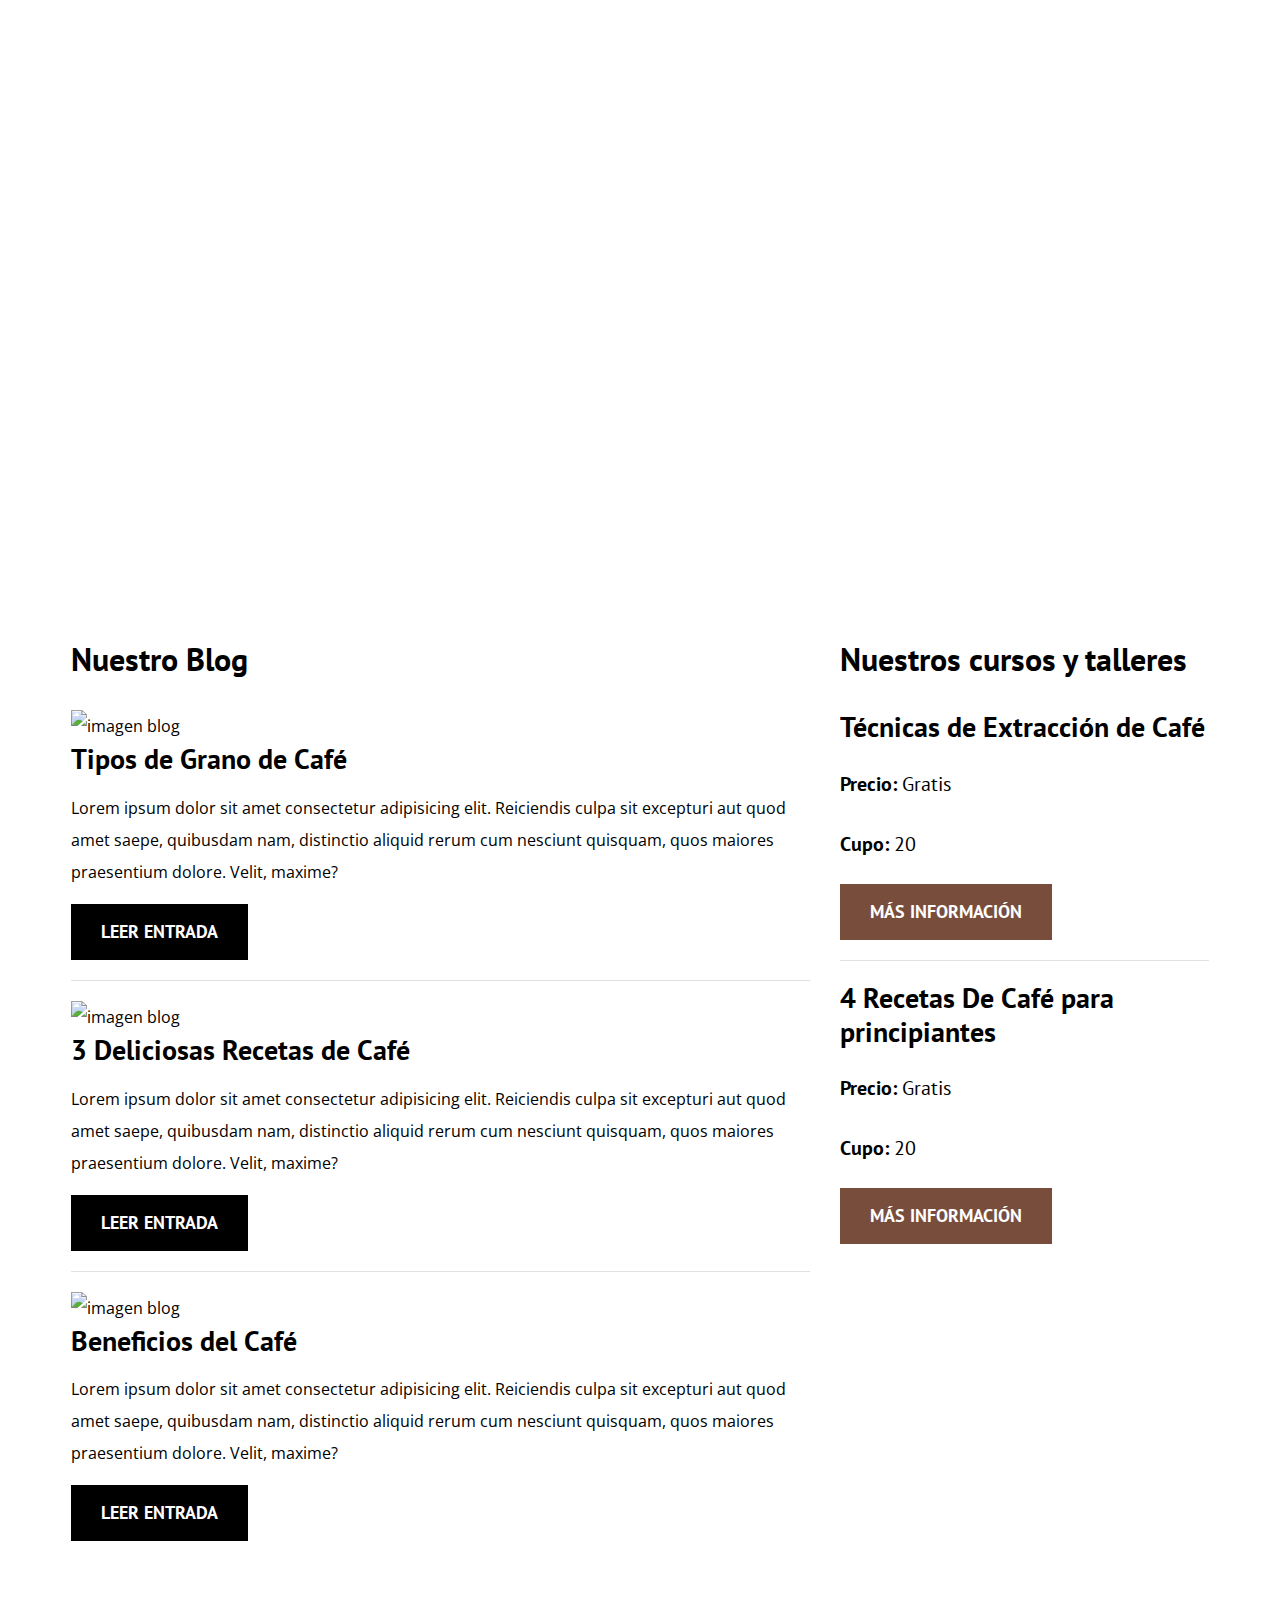
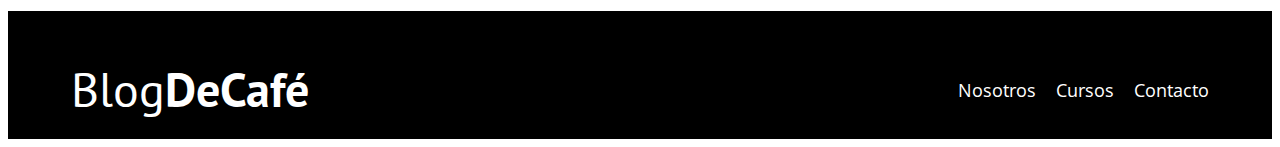
==== index.html @ 57d83326 "Modifico ruto del index.html" ====
<!DOCTYPE html>
<html lang="en">
    <head>
        <meta charset="UTF-8" />
        <meta http-equiv="X-UA-Compatible" content="IE=edge" />
        <meta name="viewport" content="width=device-width, initial-scale=1.0" />
        <title>Blog de Café</title>
        <link rel="stylesheet" href="/css/normalize.css" />
        <link rel="preconnect" href="https://fonts.gstatic.com" />
        <link
            href="https://fonts.googleapis.com/css2?family=Open+Sans&family=PT+Sans:wght@400;700&display=swap"
            rel="stylesheet"
        />
        <link rel="stylesheet" href="/css/style.css" />
    </head>
    <body>
        <header class="header">
            <div class="contenedor">
                <div class="barra">
                    <a href="index.html" class="logo">
                        <h1 class="logo__nombre no-margin centrar-texto">
                            Blog<span class="logo__bold">DeCafé</span>
                        </h1>
                    </a>
                    <nav class="navegacion">
                        <a href="nosotros.html" class="navegacion__enlace"
                            >Nosotros</a
                        ><a href="cursos.html" class="navegacion__enlace"
                            >Cursos</a
                        ><a href="contacto.html" class="navegacion__enlace"
                            >Contacto</a
                        >
                    </nav>
                </div>
            </div>
            <div class="header__texto">
                <h2 class="no-margin">Blog de café con consejos y cursos</h2>
                <p class="no-margin">
                    Aprende de los expertos con las mejores recetas y consejos
                </p>
            </div>
        </header>

        <div class="contenedor contenido-principal">
            <main class="blog ">
                <h3>Nuestro Blog</h3>
                <article class="entrada">
                    <div class="entrada__imagen">
                        <img src="/img/blog1.jpg" alt="imagen blog" />
                    </div>
                    <div class="entrada__contenido">
                        <h4 class="no-margin">Tipos de Grano de Café</h4>
                        <p>
                            Lorem ipsum dolor sit amet consectetur adipisicing
                            elit. Reiciendis culpa sit excepturi aut quod amet
                            saepe, quibusdam nam, distinctio aliquid rerum cum
                            nesciunt quisquam, quos maiores praesentium dolore.
                            Velit, maxime?
                        </p>
                        <a href="entrada.html" class="boton boton--primario"
                            >Leer Entrada</a
                        >
                    </div>
                </article>
                <article class="entrada">
                    <div class="entrada__imagen">
                        <img src="/img/blog2.jpg" alt="imagen blog" />
                    </div>
                    <div class="entrada__contenido">
                        <h4 class="no-margin">3 Deliciosas Recetas de Café</h4>
                        <p>
                            Lorem ipsum dolor sit amet consectetur adipisicing
                            elit. Reiciendis culpa sit excepturi aut quod amet
                            saepe, quibusdam nam, distinctio aliquid rerum cum
                            nesciunt quisquam, quos maiores praesentium dolore.
                            Velit, maxime?
                        </p>
                        <a href="entrada.html" class="boton boton--primario"
                            >Leer Entrada</a
                        >
                    </div>
                </article>
                <article class="entrada">
                    <div class="entrada__imagen">
                        <img src="/img/blog3.jpg" alt="imagen blog" />
                    </div>
                    <div class="entrada__contenido">
                        <h4 class="no-margin">Beneficios del Café</h4>
                        <p>
                            Lorem ipsum dolor sit amet consectetur adipisicing
                            elit. Reiciendis culpa sit excepturi aut quod amet
                            saepe, quibusdam nam, distinctio aliquid rerum cum
                            nesciunt quisquam, quos maiores praesentium dolore.
                            Velit, maxime?
                        </p>
                        <a href="entrada.html" class="boton boton--primario"
                            >Leer Entrada</a
                        >
                    </div>
                </article>
            </main>
            <aside class="sidebar">
                <h3>Nuestros cursos y talleres</h3>

                <ul class="cursos no-padding no-margin">
                   <li class="widget-curso">
                    <h4 class="no-margin">Técnicas de Extracción de Café</h4>
                    <p class="widget-curso__label">Precio:
                        <span class="widget-curso__info">Gratis</span>
                    </p>
                    <p class="widget-curso__label">Cupo:
                        <span class="widget-curso__info">20</span>
                    </p>
                    <a href="entrada.html" class="boton boton--secundario"
                            >Más Información</a
                        >
                   </li>

                   <li class="widget-curso">
                    <h4 class="no-margin">4 Recetas De Café para principiantes</h4>
                    <p class="widget-curso__label">Precio:
                        <span class="widget-curso__info">Gratis</span>
                    </p>
                    <p class="widget-curso__label">Cupo:
                        <span class="widget-curso__info">20</span>
                    </p>
                    <a href="entrada.html" class="boton boton--secundario"
                            >Más Información</a
                        >
                   </li>
                </ul>
                
            </aside>
        </div>
        <footer class="footer">
            <div class="contenedor">
                <div class="barra">
                    <a href="index.html" class="logo">
                        <h1 class="logo__nombre no-margin centrar-texto">
                            Blog<span class="logo__bold">DeCafé</span>
                        </h1>
                    </a>
                    <nav class="navegacion">
                        <a href="nosotros.html" class="navegacion__enlace"
                            >Nosotros</a
                        ><a href="cursos.html" class="navegacion__enlace"
                            >Cursos</a
                        ><a href="contacto.html" class="navegacion__enlace"
                            >Contacto</a
                        >
                    </nav>
                </div>
        </footer>
    </body>
</html>
---- css/style.css ----
:root {
    --fuenteHeading: "PT Sans", sans-serif;
    --fuenteParrafos: "Open Sans", sans-serif;
    --colorPrimario: #784d3c;
    --blanco: #ffff;
    --gris: #e1e1e1;
    --negro: #000000;
}
html {
    box-sizing: border-box;
    font-size: 62.5%; /* Esta medida es usada para q todos rem tenga una medida de 10px  */
}
*,
*::before,
*::after {
    box-sizing: inherit;
}
body {
    font-family: var(--fuenteParrafos);
    font-size: 1.6rem;
    line-height: 2;
}

/* Globales */
.contenedor {
    /*  max-width: 120rem;
    width: 90%; */
    width: min(90%, 120rem);
    margin: 0 auto;
}

a {
    text-decoration: none;
}
h1,
h2,
h3,
h4 {
    font-family: var(--fuenteHeading);
    line-height: 1.2;
}
h1 {
    font-size: 4.8rem;
}
h2 {
    font-size: 4rem;
}
h3 {
    font-size: 3.2rem;
}
h4 {
    font-size: 2.8rem;
}
img {
    max-width: 100%;
}
/* Utilidades */

.no-margin {
    margin: 0;
}
.no-padding {
    padding: 0;
}
.centrar-texto {
    text-align: center;
}

/* Header */

.header {
    background-image: url(../img/banner.jpg); /* Como la imagen se encuetra en la carpeta css se busca con los dos punto y la barra inclinada */
    height: 60rem;
    background-size: cover; /* para que la imagen todo el espacio disponible */
    background-repeat: no-repeat;
    background-position: center center; /* Estapropiedad es para que la imagen quede centrada verticalmente y horizontalmente */
}

.header__texto {
    color: var(--blanco);
    text-align: center;
    margin-top: 5rem;
}
@media (min-width: 768px) {
    .header__texto {
        margin-top: 15rem;
    }
}
.barra {
    padding-top: 3rem;
}
@media (min-width: 768px) {
    .barra {
        display: flex;
        justify-content: space-between;
        align-items: center;
    }
}
.logo {
    color: var(--blanco);
}
.logo__nombre {
    font-weight: 400;
}
.logo__bold {
    font-weight: 700;
}
/* Navegacion */
@media (min-width: 768px) {
    .navegacion {
        display: flex;
        gap: 2rem;
    }
}
.navegacion__enlace {
    display: block;
    text-align: center;
    font-size: 1.8rem;
    color: var(--blanco);
}
/* Contenido Principal */
@media (min-width: 768px) {
    .contenido-principal {
        display: grid;
        grid-template-columns: 2fr 1fr;
        column-gap: 3rem;
    }
}

.entrada {
    border-bottom: 1px solid var(--gris);
    margin-bottom: 2rem;
}
.entrada:last-of-type {
    border-bottom: none;
    margin-bottom: 0;
}
.boton {
    display: block;
    font-family: var(--fuenteHeading);
    color: var(--blanco);
    text-align: center;
    padding: 1rem 3rem;
    font-size: 1.8rem;
    text-transform: uppercase;
    font-weight: 700;
    margin-bottom: 2rem;
}
.boton--primario {
    background-color: var(--negro);
}
.boton--secundario {
    background-color: var(--colorPrimario);
}
@media (min-width: 768px) {
    .boton {
        display: inline-block;
    }
}

.cursos {
    list-style: none;
}
.widget-curso {
    border-bottom: 1px solid var(--gris);
    margin-bottom: 2rem;
}
.widget-curso:last-of-type {
    border: none;
    margin-bottom: 0;
}
.widget-curso__label {
    font-family: var(--fuenteHeading);
    font-weight: 700;
}
.widget-curso__info {
    font-weight: 400;
}
.widget-curso,
.widget-curso__info {
    font-size: 2rem;
}
.footer {
    padding: 2rem 0;
    background-color: var(--negro);
    margin-top: 5rem;
}
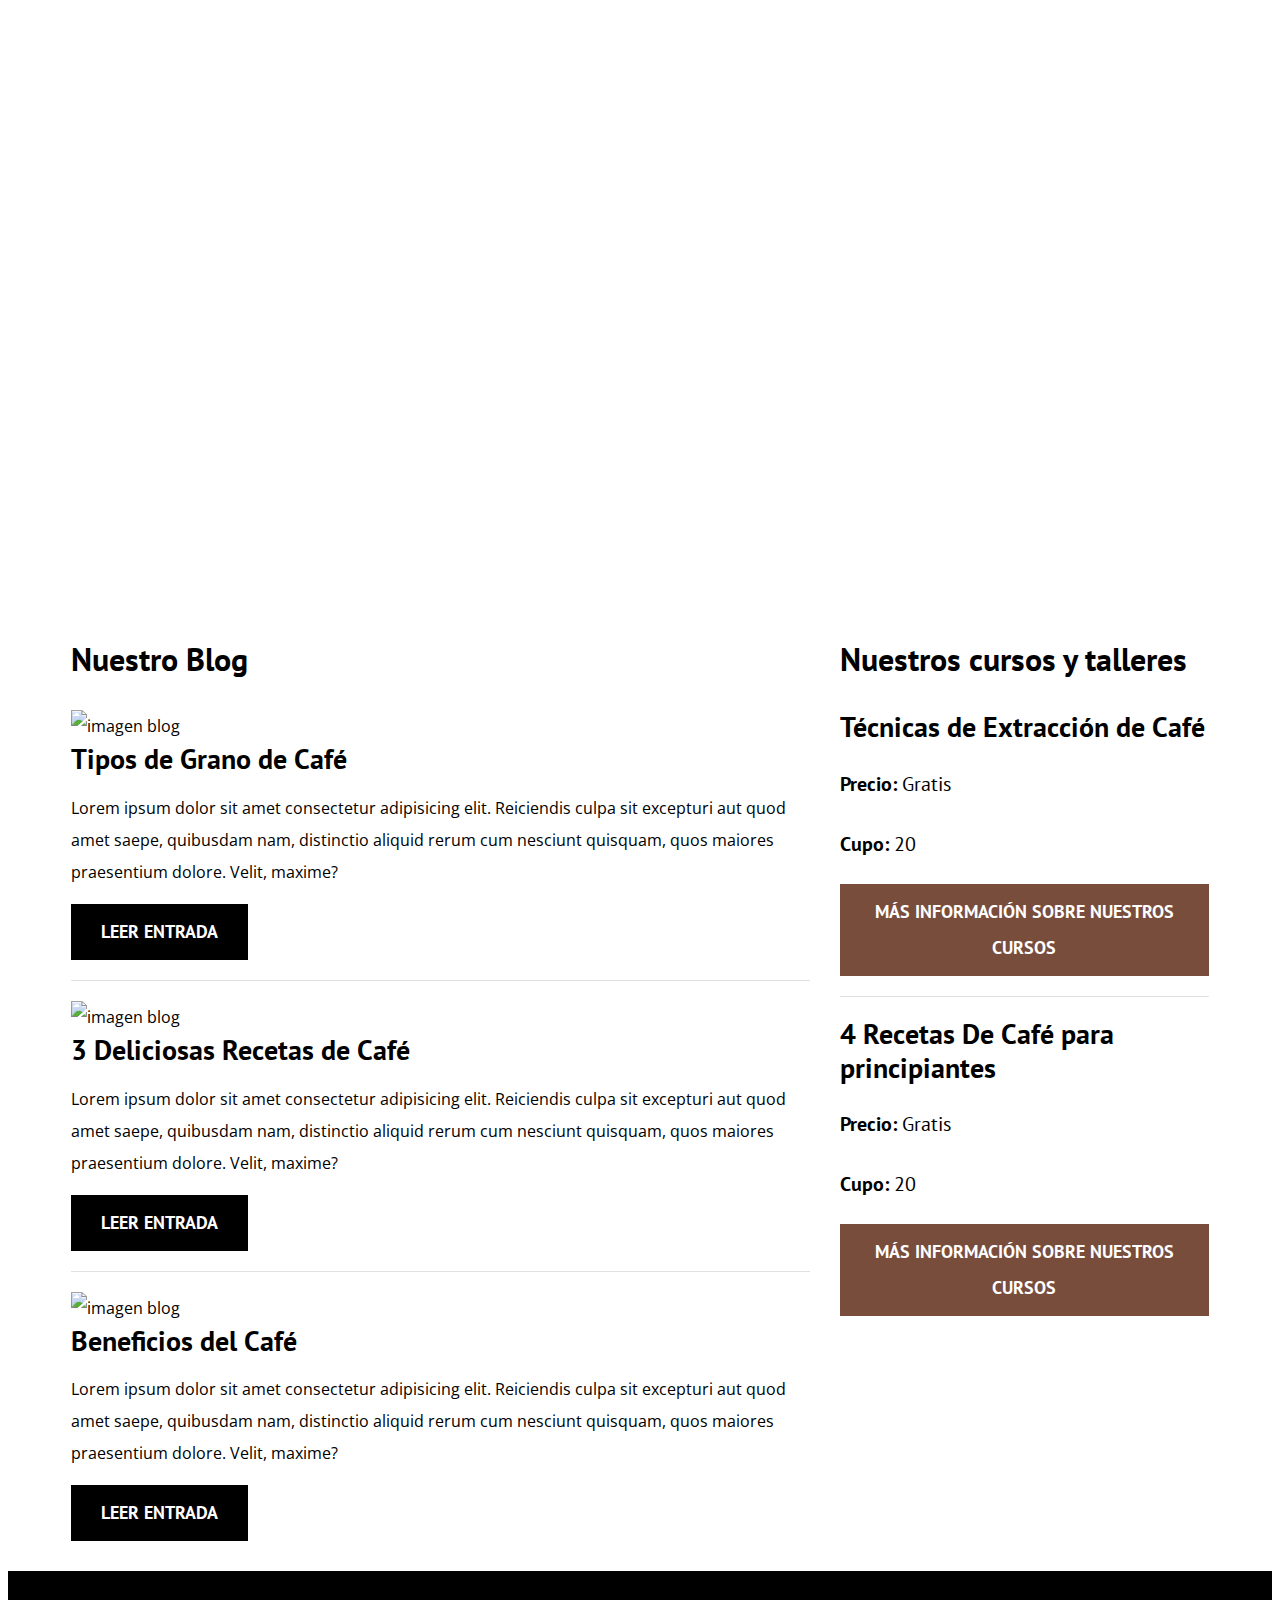
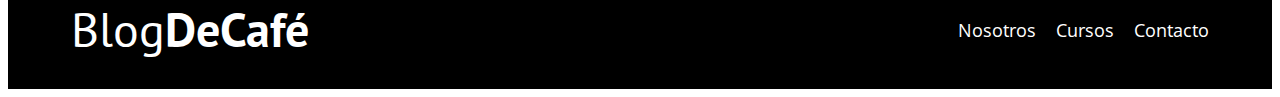
==== commit 643da9b6: "Agrego archivo js para el formulario, mejoro el performance la pagina" ====
--- a/index.html
+++ b/index.html
@@ -1,17 +1,29 @@
 <!DOCTYPE html>
-<html lang="en">
+<html class="no-webp" lang="en">
     <head>
         <meta charset="UTF-8" />
         <meta http-equiv="X-UA-Compatible" content="IE=edge" />
         <meta name="viewport" content="width=device-width, initial-scale=1.0" />
         <title>Blog de Café</title>
+        <meta name="description" content="Pagina web blog de café">
+       <!--  <link rel="preconnect" href="https://fonts.gstatic.com" /> -->
+        <!-- Prefetch -->
+        <link rel="prefetch" href="nosotros.html" as="document">
+        
+        <!-- Preload -->
+        
+        <link rel="preload" href="css/normalize.css" as="style">
         <link rel="stylesheet" href="/css/normalize.css" />
-        <link rel="preconnect" href="https://fonts.gstatic.com" />
+        
+        <link rel="preload" href="https://fonts.googleapis.com/css2?family=Open+Sans&family=PT+Sans:wght@400;700&display=swap" crossorigin="crossorigin" as="font">
         <link
-            href="https://fonts.googleapis.com/css2?family=Open+Sans&family=PT+Sans:wght@400;700&display=swap"
-            rel="stylesheet"
+        href="https://fonts.googleapis.com/css2?family=Open+Sans&family=PT+Sans:wght@400;700&display=swap"
+        rel="stylesheet"
         />
+        
+        <link rel="preload" href="css/style.css" as="style">
         <link rel="stylesheet" href="/css/style.css" />
+        <link rel="preload" href="img/blog1.jpg" as="image">
     </head>
     <body>
         <header class="header">
@@ -46,7 +58,10 @@
                 <h3>Nuestro Blog</h3>
                 <article class="entrada">
                     <div class="entrada__imagen">
-                        <img src="/img/blog1.jpg" alt="imagen blog" />
+                        <picture>
+                            <source loading="lazy" srcset="/img/blog1.webp" type="image/webp">
+                            <img  src="/img/blog1.jpg" alt="imagen blog" loading="lazy" />
+                        </picture>
                     </div>
                     <div class="entrada__contenido">
                         <h4 class="no-margin">Tipos de Grano de Café</h4>
@@ -64,7 +79,10 @@
                 </article>
                 <article class="entrada">
                     <div class="entrada__imagen">
-                        <img src="/img/blog2.jpg" alt="imagen blog" />
+                        <picture>
+                            <source loading="lazy" srcset="img/blog2.webp" type="image/webp">
+                            <img  src="img/blog2.jpg" alt="imagen blog" loading="lazy" />
+                        </picture>
                     </div>
                     <div class="entrada__contenido">
                         <h4 class="no-margin">3 Deliciosas Recetas de Café</h4>
@@ -82,7 +100,10 @@
                 </article>
                 <article class="entrada">
                     <div class="entrada__imagen">
-                        <img src="/img/blog3.jpg" alt="imagen blog" />
+                        <picture>
+                            <source loading="lazy" srcset="img/blog3.webp" type="image/webp">
+                            <img  src="img/blog3.jpg" alt="imagen blog" loading="lazy" />
+                        </picture>
                     </div>
                     <div class="entrada__contenido">
                         <h4 class="no-margin">Beneficios del Café</h4>
@@ -112,7 +133,7 @@
                         <span class="widget-curso__info">20</span>
                     </p>
                     <a href="entrada.html" class="boton boton--secundario"
-                            >Más Información</a
+                            >Más Información sobre nuestros cursos</a
                         >
                    </li>
 
@@ -124,9 +145,7 @@
                     <p class="widget-curso__label">Cupo:
                         <span class="widget-curso__info">20</span>
                     </p>
-                    <a href="entrada.html" class="boton boton--secundario"
-                            >Más Información</a
-                        >
+                    <a href="entrada.html" class="boton boton--secundario">Más Información sobre nuestros cursos</a >
                    </li>
                 </ul>
                 
@@ -134,13 +153,13 @@
         </div>
         <footer class="footer">
             <div class="contenedor">
-                <div class="barra">
-                    <a href="index.html" class="logo">
+                <div class="barra barra-footer">
+                    <a href="index.html" class="logo logo-footer">
                         <h1 class="logo__nombre no-margin centrar-texto">
                             Blog<span class="logo__bold">DeCafé</span>
                         </h1>
                     </a>
-                    <nav class="navegacion">
+                    <nav class="navegacion navegacion-footer">
                         <a href="nosotros.html" class="navegacion__enlace"
                             >Nosotros</a
                         ><a href="cursos.html" class="navegacion__enlace"
@@ -151,5 +170,7 @@
                     </nav>
                 </div>
         </footer>
+        <script src="/js/modernizr.js"></script>
+        <script src="/js/script.js"></script>
     </body>
 </html>
--- a/css/style.css
+++ b/css/style.css
@@ -52,7 +52,7 @@
     font-size: 2.8rem;
 }
 img {
-    max-width: 100%;
+    width: 100%;
 }
 /* Utilidades */
 
@@ -67,9 +67,13 @@
 }
 
 /* Header */
-
+.web .header {
+    background-image: url(../img/banner.jpg);
+}
+.no-webp .header {
+    background-image: url(../img/banner.jpg); /* Como la imagen se encuetra en la carpeta css se busca con los dos punto y la barra inclinada */
+}
 .header {
-    background-image: url(../img/banner.jpg); /* Como la imagen se encuetra en la carpeta css se busca con los dos punto y la barra inclinada */
     height: 60rem;
     background-size: cover; /* para que la imagen todo el espacio disponible */
     background-repeat: no-repeat;
@@ -145,6 +149,10 @@
     text-transform: uppercase;
     font-weight: 700;
     margin-bottom: 2rem;
+    border: none;
+}
+.boton:hover {
+    cursor: pointer;
 }
 .boton--primario {
     background-color: var(--negro);
@@ -169,19 +177,134 @@
     border: none;
     margin-bottom: 0;
 }
-.widget-curso__label {
+.widget-curso__label,
+.curso__label {
     font-family: var(--fuenteHeading);
     font-weight: 700;
 }
-.widget-curso__info {
+.widget-curso__info,
+.curso__info {
     font-weight: 400;
 }
 .widget-curso,
+.curso,
+.curso__info,
 .widget-curso__info {
     font-size: 2rem;
 }
+/* Footer */
 .footer {
-    padding: 2rem 0;
+    padding-bottom: 3rem;
     background-color: var(--negro);
-    margin-top: 5rem;
-}
+    margin-top: 1rem;
+}
+@media (max-width: 560px) {
+    .barra-footer {
+        display: flex;
+        justify-content: space-between;
+        align-items: center;
+    }
+    .logo-footer h1 {
+        font-size: 3.5rem;
+    }
+    .navegacion-footer {
+        line-height: 1.3;
+    }
+}
+
+/* Sobre Nosotros */
+
+@media (min-width: 768px) {
+    .sobre-nosotros {
+        display: grid;
+        grid-template-columns: repeat(2, 1fr);
+        gap: 2rem;
+    }
+}
+
+/* Pagina Cursos */
+.curso {
+    padding: 3rem 0;
+    border-bottom: 1px solid var(--gris);
+}
+@media (min-width: 768px) {
+    .curso {
+        display: flex;
+        justify-content: space-between;
+    }
+    .curso__informacion {
+        flex-basis: calc(66.6% - 1rem);
+    }
+    .curso__imagen {
+        flex-basis: calc(33.3% - 1rem);
+    }
+}
+.curso:last-of-type {
+    border: none;
+}
+/* .curso__label {
+    font-family: var(--fuenteHeading);
+    font-weight: 700;
+}
+.curso__info {
+    font-weight: 400;
+}
+.curso,
+.curso__info {
+    font-size: 2rem;
+} */
+.parrafo-entrada {
+    margin-bottom: 3rem;
+}
+
+/* Pagina contacto */
+.error {
+    background-color: #bd2000;
+    text-align: center;
+    padding: 1rem;
+    color: var(--blanco);
+    text-transform: uppercase;
+}
+.enviado {
+    background-color: rgb(24, 175, 19);
+    text-align: center;
+    padding: 1rem;
+    color: var(--blanco);
+    text-transform: uppercase;
+}
+.contacto-bg {
+    background-image: url(../img/contacto.jpg);
+    height: 40rem;
+    background-repeat: no-repeat;
+    background-size: cover;
+}
+.formulario {
+    background-color: var(--blanco);
+    margin: -5rem auto 0 auto;
+    width: 95%;
+    padding: 5rem;
+}
+.campo__field--textarea {
+    height: 10rem;
+    width: 188px;
+}
+@media (min-width: 768px) {
+    .campo {
+        display: flex;
+        margin-bottom: 2rem;
+        /*  gap: 2rem; */ /* Esta propiedad tambien nos para separar el label del input */
+    }
+    .campo__label {
+        flex: 0 0 9rem;
+        text-align: right;
+        padding-right: 2rem; /* Con esta propiedad separo los labels de los inputs */
+    }
+    .campo__field {
+        flex: 1; /* La propiedad flex-1 nos sirve para el factor de cercimiento convirtiendose en el numero 10 si el label
+        crecio 90px los inuputs van a crecer 1 vez por pixel */
+        border: 1px solid var(--gris);
+    }
+    .campo__field--textarea {
+        height: 20rem;
+    }
+}
--- a/css/style.css
+++ b/css/style.css
@@ -52,7 +52,7 @@
     font-size: 2.8rem;
 }
 img {
-    max-width: 100%;
+    width: 100%;
 }
 /* Utilidades */
 
@@ -67,9 +67,13 @@
 }
 
 /* Header */
-
+.web .header {
+    background-image: url(../img/banner.jpg);
+}
+.no-webp .header {
+    background-image: url(../img/banner.jpg); /* Como la imagen se encuetra en la carpeta css se busca con los dos punto y la barra inclinada */
+}
 .header {
-    background-image: url(../img/banner.jpg); /* Como la imagen se encuetra en la carpeta css se busca con los dos punto y la barra inclinada */
     height: 60rem;
     background-size: cover; /* para que la imagen todo el espacio disponible */
     background-repeat: no-repeat;
@@ -145,6 +149,10 @@
     text-transform: uppercase;
     font-weight: 700;
     margin-bottom: 2rem;
+    border: none;
+}
+.boton:hover {
+    cursor: pointer;
 }
 .boton--primario {
     background-color: var(--negro);
@@ -169,19 +177,134 @@
     border: none;
     margin-bottom: 0;
 }
-.widget-curso__label {
+.widget-curso__label,
+.curso__label {
     font-family: var(--fuenteHeading);
     font-weight: 700;
 }
-.widget-curso__info {
+.widget-curso__info,
+.curso__info {
     font-weight: 400;
 }
 .widget-curso,
+.curso,
+.curso__info,
 .widget-curso__info {
     font-size: 2rem;
 }
+/* Footer */
 .footer {
-    padding: 2rem 0;
+    padding-bottom: 3rem;
     background-color: var(--negro);
-    margin-top: 5rem;
-}
+    margin-top: 1rem;
+}
+@media (max-width: 560px) {
+    .barra-footer {
+        display: flex;
+        justify-content: space-between;
+        align-items: center;
+    }
+    .logo-footer h1 {
+        font-size: 3.5rem;
+    }
+    .navegacion-footer {
+        line-height: 1.3;
+    }
+}
+
+/* Sobre Nosotros */
+
+@media (min-width: 768px) {
+    .sobre-nosotros {
+        display: grid;
+        grid-template-columns: repeat(2, 1fr);
+        gap: 2rem;
+    }
+}
+
+/* Pagina Cursos */
+.curso {
+    padding: 3rem 0;
+    border-bottom: 1px solid var(--gris);
+}
+@media (min-width: 768px) {
+    .curso {
+        display: flex;
+        justify-content: space-between;
+    }
+    .curso__informacion {
+        flex-basis: calc(66.6% - 1rem);
+    }
+    .curso__imagen {
+        flex-basis: calc(33.3% - 1rem);
+    }
+}
+.curso:last-of-type {
+    border: none;
+}
+/* .curso__label {
+    font-family: var(--fuenteHeading);
+    font-weight: 700;
+}
+.curso__info {
+    font-weight: 400;
+}
+.curso,
+.curso__info {
+    font-size: 2rem;
+} */
+.parrafo-entrada {
+    margin-bottom: 3rem;
+}
+
+/* Pagina contacto */
+.error {
+    background-color: #bd2000;
+    text-align: center;
+    padding: 1rem;
+    color: var(--blanco);
+    text-transform: uppercase;
+}
+.enviado {
+    background-color: rgb(24, 175, 19);
+    text-align: center;
+    padding: 1rem;
+    color: var(--blanco);
+    text-transform: uppercase;
+}
+.contacto-bg {
+    background-image: url(../img/contacto.jpg);
+    height: 40rem;
+    background-repeat: no-repeat;
+    background-size: cover;
+}
+.formulario {
+    background-color: var(--blanco);
+    margin: -5rem auto 0 auto;
+    width: 95%;
+    padding: 5rem;
+}
+.campo__field--textarea {
+    height: 10rem;
+    width: 188px;
+}
+@media (min-width: 768px) {
+    .campo {
+        display: flex;
+        margin-bottom: 2rem;
+        /*  gap: 2rem; */ /* Esta propiedad tambien nos para separar el label del input */
+    }
+    .campo__label {
+        flex: 0 0 9rem;
+        text-align: right;
+        padding-right: 2rem; /* Con esta propiedad separo los labels de los inputs */
+    }
+    .campo__field {
+        flex: 1; /* La propiedad flex-1 nos sirve para el factor de cercimiento convirtiendose en el numero 10 si el label
+        crecio 90px los inuputs van a crecer 1 vez por pixel */
+        border: 1px solid var(--gris);
+    }
+    .campo__field--textarea {
+        height: 20rem;
+    }
+}
